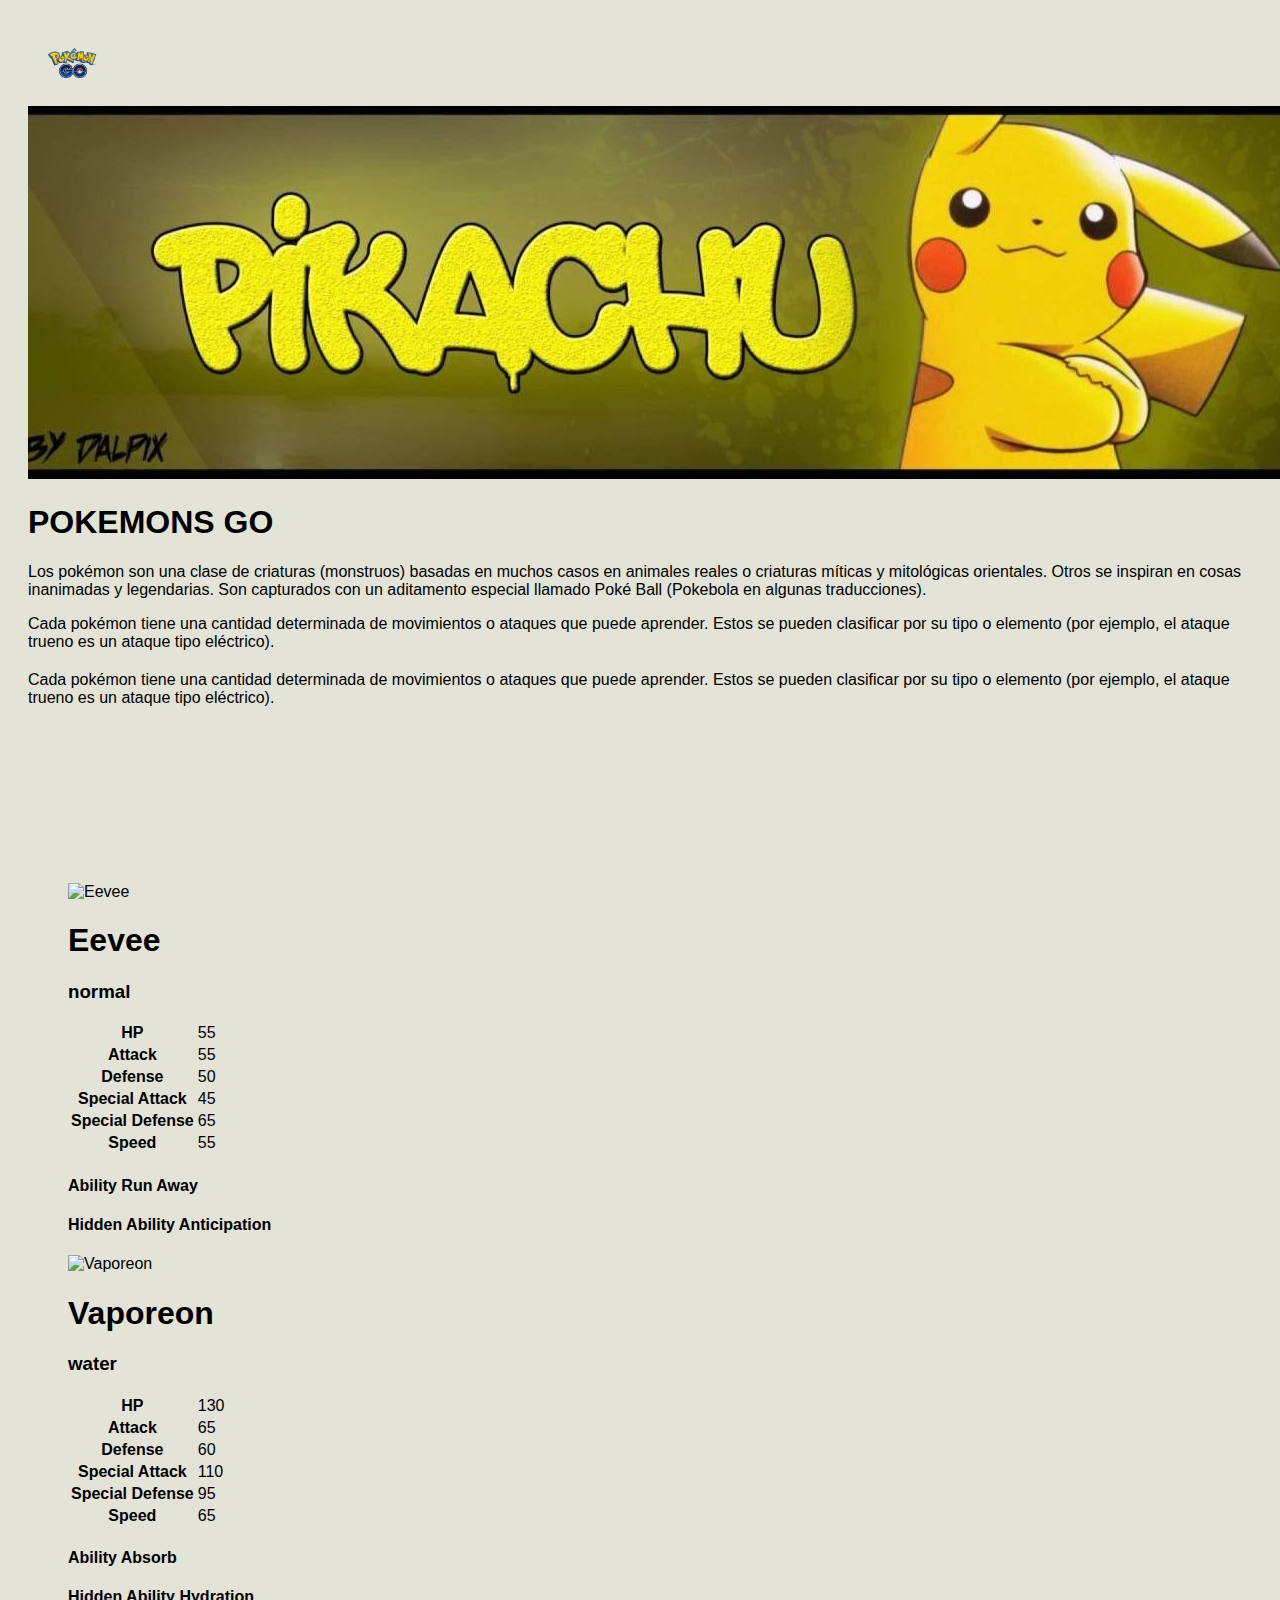
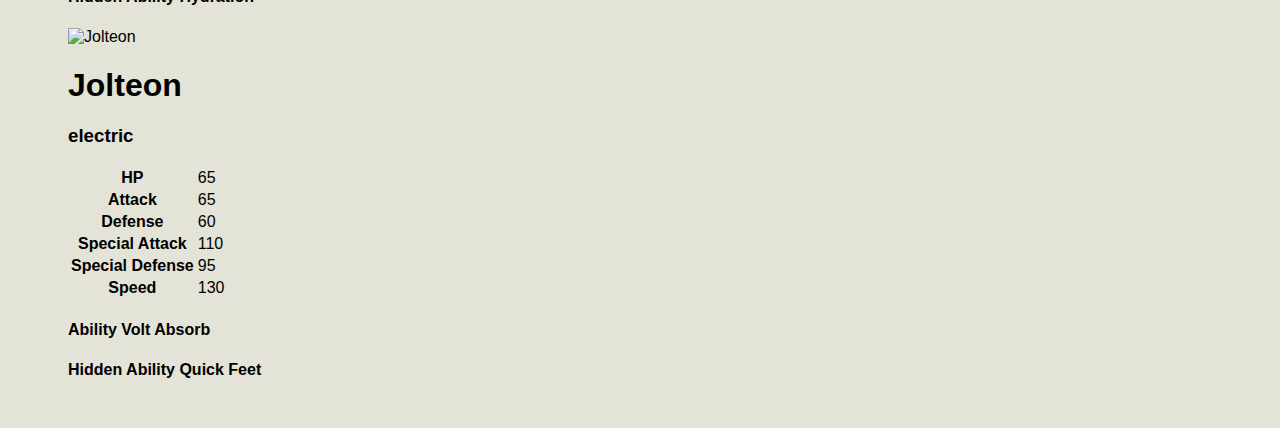
==== src/index.html @ 971dd5fc "filtrado de tipos de pockemon" ====
<!DOCTYPE html>
<html>
  <head>
    <meta charset="utf-8">
    <title>Data Lovers</title>
    <link rel="stylesheet" href="style.css"/> 
  </head>
  <body>
    
    <header class= "header">
      <div class= "contenedor">
         <span class="icon-menu"  id="btn-menu"><img src= "img/logo.png" alt="" class="logo"></span>
          <br>
        <nav class="nav" id="nav">
          <ul class="menu">
            <button id="filterGrass" class="menu__item"><a class="menu__link"> TIPO PLANTA </a></li>
            <button id="filterNormal" class="menu__item"></li><a class="menu__link"> TIPO NORMAL </a></li>
            <button id="filterFire" class="menu__item"></li><a class="menu__link"> TIPO FUEGO </a></li>
            <button id="filterPoison" class="menu__item"></li><a class="menu__link"> TIPO VENENO </a></li>
            <button id="filterElectric" class="menu__item"><a class="menu__link"> TIPO ELECTRICO </a></li>
            <button id="filterIce" class="menu__item"></li><a class="menu__link"> TIPO HIELO </a></li>
            <button id="filterFighting" class="menu__item"></li><a class="menu__link"> TIPO PELEADOR </a></li>
            <button id="filterGround" class="menu__item"></li><a class="menu__link"> TIPO TIERRA </a></li>
            <button id="filterFlying" class="menu__item"><a class="menu__link"> TIPO VOLADOR </a></li>
            <button id="filterPsychic" class="menu__item"></li><a class="menu__link"> TIPO PSIQUICO </a></li>
            <button id="filterBug" class="menu__item"></li><a class="menu__link"> TIPO INSECTO </a></li>
            <button id="filterRock" class="menu__item"></li><a class="menu__link"> TIPO ROCA </a></li>
            <button id="filterGhost" class="menu__item"><a class="menu__link"> TIPO FANTASMA </a></li>
            <button id="filterDragon" class="menu__item"></li><a class="menu__link"> TIPO DRAGON </a></li>
            <button id="filterDark" class="menu__item"></li><a class="menu__link"> TIPO SINIESTRO </a></li>
            <button id="filterSteel" class="menu__item"></li><a class="menu__link"> TIPO ACERO </a></li>
            <button id="filterFairy" class="menu__item"><a class="menu__link"> TIPO HADA </a></li>

          </ul>
        </nav>
      </div>
    </header>
    <div class= "baner"></div>
    <br>
      <img src="img/maxresdefault.jpg">
        <div class="contenedor">  
        <div class="baner__descripcion">
          <h1 class="contenedor">POKEMONS GO</h1>
            <p class="contenedor">Los pokémon son una clase de criaturas (monstruos) basadas en muchos 
              casos en animales reales o criaturas míticas y mitológicas orientales. Otros se inspiran 
              en cosas inanimadas y legendarias. Son capturados con un aditamento especial llamado Poké 
              Ball (Pokebola en algunas traducciones).
            </p>
        </div>
        <div id="btn-prev">&#60;</div>
          <div id="btn-next">&#62;</div>

        </div>
        <div class= "slider__txt2"></div>
          <div class="contenedor">Cada pokémon tiene una cantidad determinada de movimientos o 
            ataques que puede aprender. Estos se pueden clasificar por su tipo o elemento (por ejemplo, el 
            ataque trueno es un ataque tipo eléctrico). </div>
    </div>
    
    <main>
      <section class="destino">
        <div class="contenedor">
          <h2 calass="destino__titulo"></h2>
            <p class="destino__txt">Cada pokémon tiene una cantidad determinada de movimientos o 
                ataques que puede aprender. Estos se pueden clasificar por su tipo o elemento (por ejemplo, el 
                ataque trueno es un ataque tipo eléctrico).</p>
            <div class="destino__columna"></div>

        </div>
      </section>
    </main>
    <br><br><br><br> <br><br><br><br>
    <div id="root"></div>
    
    <div id="cards">  

      <figure class="card card--normal">
        <div class="card__image-container">
          <img src="http://www.serebii.net/pokemongo/pokemon/001.png" alt="Eevee" class="card__image">   
        </div>
        
        <figcaption class="card__caption">
          <h1 class="card__name">Eevee</h1>
      
          <h3 class="card__type">
            normal
          </h3>
      
          <table class="card__stats">
            <tbody><tr>
              <th>HP</th>
              <td>55</td>
            </tr>
            <tr>
              <th>Attack</th>
              <td>55</td>
            </tr>
            
            <tr>
              <th>Defense</th>
              <td>50</td>
            </tr>
      
            <tr>
              <th>Special Attack</th>
              <td>45</td>
            </tr>
            <tr>
              <th>Special Defense</th>
              <td>65</td>
            </tr>
            <tr>
              <th>Speed</th>  
              <td>55</td>
            </tr>
          </tbody></table>
          
          <div class="card__abilities">
            <h4 class="card__ability">
              <span class="card__label">Ability</span>
              Run Away
            </h4>
            <h4 class="card__ability">
              <span class="card__label">Hidden Ability</span>
              Anticipation
            </h4>
          </div>
        </figcaption>
      </figure>
      
      <figure class="card card--water">
        <div class="card__image-container">
          <img src="http://www.serebii.net/pokemongo/pokemon/002.png" alt="Vaporeon" class="card__image">   
        </div>
        
        <figcaption class="card__caption">
          <h1 class="card__name">Vaporeon</h1>
      
          <h3 class="card__type">
            water
          </h3>
      
          <table class="card__stats">
            <tbody><tr>
              <th>HP</th>
              <td>130</td>
            </tr>
            <tr>
              <th>Attack</th>
              <td>65</td>
            </tr>
            
            <tr>
              <th>Defense</th>
              <td>60</td>
            </tr>
      
            <tr>
              <th>Special Attack</th>
              <td>110</td>
            </tr>
            <tr>
              <th>Special Defense</th>
              <td>95</td>
            </tr>
            <tr>
              <th>Speed</th>  
              <td>65</td>
            </tr>
          </tbody></table>
          
          <div class="card__abilities">
            <h4 class="card__ability">
              <span class="card__label">Ability</span>
              Absorb
            </h4>
            <h4 class="card__ability">
              <span class="card__label">Hidden Ability</span>
              Hydration
            </h4>
          </div>
        </figcaption>
      </figure>
      
      <figure class="card card--electric">
        <div class="card__image-container">
          <img src="http://www.serebii.net/pokemongo/pokemon/003.png" alt="Jolteon" class="card__image">   
        </div>
        
        <figcaption class="card__caption">
          <h1 class="card__name">Jolteon</h1>
      
          <h3 class="card__type">
            electric
          </h3>
      
          <table class="card__stats">
            <tbody><tr>
              <th>HP</th>
              <td>65</td>
            </tr>
            <tr>
              <th>Attack</th>
              <td>65</td>
            </tr>
            
            <tr>
              <th>Defense</th>
              <td>60</td>
            </tr>
      
            <tr>
              <th>Special Attack</th>
              <td>110</td>
            </tr>
            <tr>
              <th>Special Defense</th>
              <td>95</td>
            </tr>
            <tr>
              <th>Speed</th>  
              <td>130</td>
            </tr>
          </tbody></table>
          
          <div class="card__abilities">
            <h4 class="card__ability">
              <span class="card__label">Ability</span>
              Volt Absorb
            </h4>
            <h4 class="card__ability">
              <span class="card__label">Hidden Ability</span>
              Quick Feet
            </h4>
          </div>
        </figcaption>
      </figure>
      </script>
        
    
    <script src="./data/pokemon/pokemon.js"></script>
    <script src="data.js"></script>
    <script src="main.js"></script>
  </body>
</html>
---- src/style.css ----
html, body{
    background: #E3E3D8;
    font-family: sans-serif;
    padding: 10px;
  }
.logo{
    width: 50px;
    height: 30px;
}
.header .contenedor{
    display: flex;
    justify-content: space-between;
}
.logo, .icon-menu{
    margin: 10px;
    color: black;
}
.icon-menu{
    display: block;
    width: 40px;
    height: 40px;
    font-size: 30px;
    text-align: center;
    cursor: pointer;
    line-height: 45px;
    border-radius: 5px;
}
.nav{
    position: absolute;
    top: 60px;
    left: -100%;
    width: 100%;
    z-index: 100;
    transition: all 0.5s;
}
.menu{
    list-style: none;
    padding: 0;
    margin: 0;
}
.menu__link{
    cursor: pointer;
    display: block;
    padding: 3px;
    color: black;
    height: 60px;
    border-bottom: 1px solid yellow;
    font-size: 20px;
    font-weight: bold;
}
.menu__link:hover {
    background: yellowgreen;
    color: black;
}
.muestrate{
    left: 0;
}

.baner img{
    width: 100%;
    position: center;
}
.baner{
    position: center;
    text-align: center;
}
#btn-prev,#btn-next{
    width: 40px;
    height: 40px;
    background: rgba(98,199,231,0.5);
    position: absolute;
    top: 45%;
    transform: translateY(-50%);
    line-height: 40px;
    font-size: 30px;
    text-align: center;
    border-radius: 50%;
    font-family: monospace;
    cursor: pointer;
    color: #fff;
    display: none;
}
#btn-prev:hover,#btn-next:hover{
    background: rgba(98,199,231,0.9);
}
#btn-prev{
    left: 10px;
}
#btn-next{
    right: 10px;
}
.baneer__description{
    background: rgba((0,0,0,0.5);
    color: #fff;
    padding: 20%;
    position: absolute;
    top:50%;
    left: 50%;
    transform: translateX(50%) translateY(-50%);
}
.banner__descrption h1{
    font-size: 30px;
}
.banner__description p{
    font-size: 10px;
    display: none;
}
.slider__txt2{
    background: rgba(98,199,231,0.7);
    width: 100%;
    position: absolute;
    bottom: 0;
    padding: 10px;
    color: #fff;
    text-align: justify;
    display: none;
}


@import url('https://fonts.googleapis.com/css?family=Open+Sans|Open+Sans+Condensed:300,700');
body {
  font-family: "Open Sans", Helvetica, sans-serif;
  text-align: center;
  margin: 20px;
}

img {
  max-height: 30px;
  margin: auto;
  display: inline-block;
}
h1, h2, h3, h4, h5 {
  margin: 0;
  font-weight: 400;
}


.card {
  display: inline-block;
  width: 50px;
  padding: 1em;
  border-radius: 15px;  
  margin: 10px;
  background: #ddd;
  text-align: left;
}
  __caption {
    background-color: rgba(#ffffff, 0.65);
    padding: 1em;
    position: relative;
    border-radius: 0 0 3px 3px;
  }
  __image-container {
    background-color: rgba(#000000, 0.7);
    text-align: center;
    padding: 1em 1em 0;
    border-radius: 3px 3px 0 0;
  }
  
  __type {
    position: absolute;
    top: 0;
    right: 1em;
    transform: translateY(-50%);
    color: #ffffff;
    text-transform: uppercase;
    font-family: "Open Sans Condensed", "Open Sans", helvetica, sans-serif;
    letter-spacing: 0.1em;
    padding: 0.25em;
    line-height: 1;
    border-radius: 2px;
    background: #bbbbbb;
  }

  __label {
    font-size: 10px;
    text-transform: uppercase;
    font-weight: 400;
    display: block;
    margin-bottom: 3px;
  }
  
  
  __name {
    font-family: "Open Sans Condensed", "Open Sans", helvetica, sans-serif;
    text-align: center;
    font-size: 1.5em;    
    font-weight: 700;
    letter-spacing: 0.02em;
  }
  
  __stats {
    margin: 1em 0;
  }
    th {
      font-family: "Open Sans Condensed", "Open Sans", helvetica, sans-serif;
      text-align: right;
      font-weight: 300;
     width: 100%;
    }
    th, td {
      width: 50%;
      padding: 0.25em 0.5em 0;
    }
  
  __abilities {
    display: flex;
    justify-content: space-between;
  }
  __ability {
    margin-top: 1em;
    flex: 1 0;
  }
  
  box-shadow: 0px 5px 20px -10px #111111;
  
  
  --normal {
    background: linear-gradient(110deg, #FDBB2D 0%, #3A1C71 100%);
    box-shadow: 0px 5px 20px -10px #3A1C71;
  }
    .card__type {
      background-color: #C08A53;
    }
  
  --water {
  background: linear-gradient(120deg, #1CB5E0 0%, #000851 100%);    
    box-shadow: 0px 5px 20px -10px #000851;
  }
    .card__type {
      background-color: #1CB5E0;
    }
  
  --electric {
    
    background: linear-gradient(90deg, rgba(255,222,0,1) 34%, rgba(232,255,153,1) 83%);
  }
    .card__type {
      background-color: #000;
    }
  
  --fire {
    background: linear-gradient(0deg, rgba(199,24,0,1) 10%, rgba(252,194,69,1) 100%);
  }
    .card__type {
      background-color: rgba(199,24,0,1);
    }
  
  
  --psychic {
    
    background: linear-gradient(140deg, rgba(255,167,249,1) 0%, rgba(255,44,195,1) 39%, rgba(255,227,167,1) 100%);
  }
    .card__type {
      background: #ff2cc3;
    }
  
  
  --dark {
    background: linear-gradient(20deg, rgba(25,25,25,1) 0%, rgba(16,11,50,1) 33%, rgba(92,2,73,1) 100%);
  }
    .card__type {
      background: #5c0249;
    }

  --grass {
    background: linear-gradient(140deg, rgba(196,218,61,1) 0%, rgba(110,127,14,1) 69%, rgba(39,80,9,1) 100%);
  }
    .card__type {
      background: #6e7f0e;
    }
  
  
  --ice {
    background: linear-gradient(230deg, rgba(202,234,246,1) 0%, rgba(160,234,241,1) 46%, rgba(111,184,235,1) 100%);
  }
    .card__type {
      background: #6fb8eb;
    }
  
  
  --fairy {
    background: linear-gradient(45deg, rgba(255,230,240,1) 0%, rgba(255,197,224,1) 34%, rgba(255,166,185,1) 71%, rgba(255,138,149,1) 100%);
  }
    .card__type {
      background: #ff8a95;
    }
  
  
  position: relative;  
  transition: 0.4s;

  @for $i from 1 through 9 {
    &:nth-child(#{$i}) {
      $rotation: (5 - random(10)) + deg;
      transform: translateY(0px) rotate($rotation);      
    }
  }

  &:hover {
    z-index: 5;
    box-shadow: 0px 13px 30px -15px #000000;
    transform:translateY(-10px);
  }
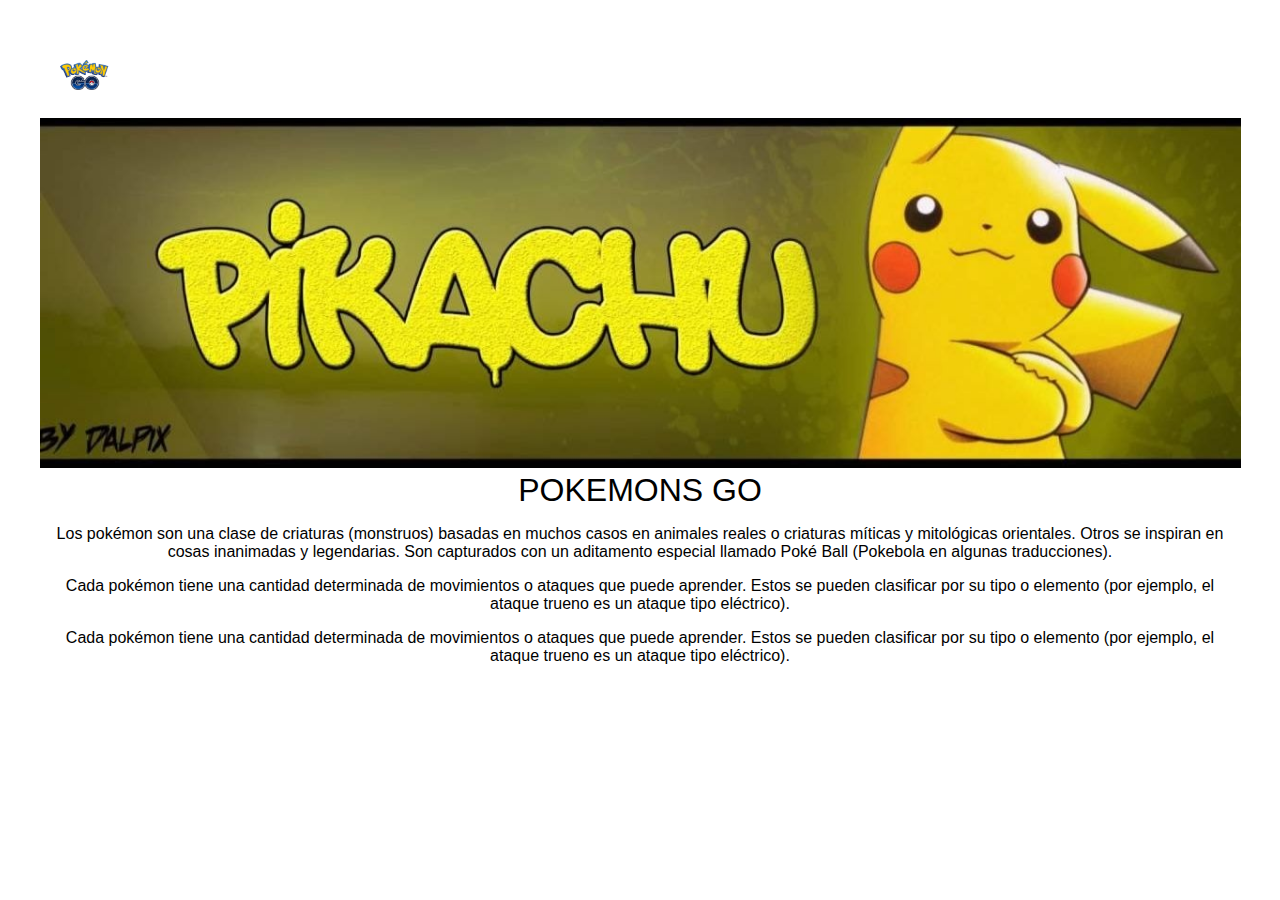
==== commit b16a2aec: "se agregan mas estilos" ====
--- a/src/index.html
+++ b/src/index.html
@@ -52,9 +52,9 @@
 
         </div>
         <div class= "slider__txt2"></div>
-          <div class="contenedor">Cada pokémon tiene una cantidad determinada de movimientos o 
+          <div class="contenedor"><p>Cada pokémon tiene una cantidad determinada de movimientos o 
             ataques que puede aprender. Estos se pueden clasificar por su tipo o elemento (por ejemplo, el 
-            ataque trueno es un ataque tipo eléctrico). </div>
+            ataque trueno es un ataque tipo eléctrico).</p></div>
     </div>
     
     <main>
@@ -71,171 +71,6 @@
     </main>
     <br><br><br><br> <br><br><br><br>
     <div id="root"></div>
-    
-    <div id="cards">  
-
-      <figure class="card card--normal">
-        <div class="card__image-container">
-          <img src="http://www.serebii.net/pokemongo/pokemon/001.png" alt="Eevee" class="card__image">   
-        </div>
-        
-        <figcaption class="card__caption">
-          <h1 class="card__name">Eevee</h1>
-      
-          <h3 class="card__type">
-            normal
-          </h3>
-      
-          <table class="card__stats">
-            <tbody><tr>
-              <th>HP</th>
-              <td>55</td>
-            </tr>
-            <tr>
-              <th>Attack</th>
-              <td>55</td>
-            </tr>
-            
-            <tr>
-              <th>Defense</th>
-              <td>50</td>
-            </tr>
-      
-            <tr>
-              <th>Special Attack</th>
-              <td>45</td>
-            </tr>
-            <tr>
-              <th>Special Defense</th>
-              <td>65</td>
-            </tr>
-            <tr>
-              <th>Speed</th>  
-              <td>55</td>
-            </tr>
-          </tbody></table>
-          
-          <div class="card__abilities">
-            <h4 class="card__ability">
-              <span class="card__label">Ability</span>
-              Run Away
-            </h4>
-            <h4 class="card__ability">
-              <span class="card__label">Hidden Ability</span>
-              Anticipation
-            </h4>
-          </div>
-        </figcaption>
-      </figure>
-      
-      <figure class="card card--water">
-        <div class="card__image-container">
-          <img src="http://www.serebii.net/pokemongo/pokemon/002.png" alt="Vaporeon" class="card__image">   
-        </div>
-        
-        <figcaption class="card__caption">
-          <h1 class="card__name">Vaporeon</h1>
-      
-          <h3 class="card__type">
-            water
-          </h3>
-      
-          <table class="card__stats">
-            <tbody><tr>
-              <th>HP</th>
-              <td>130</td>
-            </tr>
-            <tr>
-              <th>Attack</th>
-              <td>65</td>
-            </tr>
-            
-            <tr>
-              <th>Defense</th>
-              <td>60</td>
-            </tr>
-      
-            <tr>
-              <th>Special Attack</th>
-              <td>110</td>
-            </tr>
-            <tr>
-              <th>Special Defense</th>
-              <td>95</td>
-            </tr>
-            <tr>
-              <th>Speed</th>  
-              <td>65</td>
-            </tr>
-          </tbody></table>
-          
-          <div class="card__abilities">
-            <h4 class="card__ability">
-              <span class="card__label">Ability</span>
-              Absorb
-            </h4>
-            <h4 class="card__ability">
-              <span class="card__label">Hidden Ability</span>
-              Hydration
-            </h4>
-          </div>
-        </figcaption>
-      </figure>
-      
-      <figure class="card card--electric">
-        <div class="card__image-container">
-          <img src="http://www.serebii.net/pokemongo/pokemon/003.png" alt="Jolteon" class="card__image">   
-        </div>
-        
-        <figcaption class="card__caption">
-          <h1 class="card__name">Jolteon</h1>
-      
-          <h3 class="card__type">
-            electric
-          </h3>
-      
-          <table class="card__stats">
-            <tbody><tr>
-              <th>HP</th>
-              <td>65</td>
-            </tr>
-            <tr>
-              <th>Attack</th>
-              <td>65</td>
-            </tr>
-            
-            <tr>
-              <th>Defense</th>
-              <td>60</td>
-            </tr>
-      
-            <tr>
-              <th>Special Attack</th>
-              <td>110</td>
-            </tr>
-            <tr>
-              <th>Special Defense</th>
-              <td>95</td>
-            </tr>
-            <tr>
-              <th>Speed</th>  
-              <td>130</td>
-            </tr>
-          </tbody></table>
-          
-          <div class="card__abilities">
-            <h4 class="card__ability">
-              <span class="card__label">Ability</span>
-              Volt Absorb
-            </h4>
-            <h4 class="card__ability">
-              <span class="card__label">Hidden Ability</span>
-              Quick Feet
-            </h4>
-          </div>
-        </figcaption>
-      </figure>
-      </script>
         
     
     <script src="./data/pokemon/pokemon.js"></script>
--- a/src/style.css
+++ b/src/style.css
@@ -1,11 +1,17 @@
 html, body{
-    background: #E3E3D8;
+    background: white;
     font-family: sans-serif;
     padding: 10px;
   }
 .logo{
     width: 50px;
     height: 30px;
+}
+
+.contenedor .p{
+    color: white;
+    display: block;
+
 }
 .header .contenedor{
     display: flex;
@@ -90,7 +96,7 @@
     right: 10px;
 }
 .baneer__description{
-    background: rgba((0,0,0,0.5);
+    background: rgba(0,0,0,0.5);
     color: #fff;
     padding: 20%;
     position: absolute;
@@ -115,9 +121,71 @@
     text-align: justify;
     display: none;
 }
-
-
-@import url('https://fonts.googleapis.com/css?family=Open+Sans|Open+Sans+Condensed:300,700');
+  .pokemonCard {
+    width: 50%;
+	height: 100px;display: -webkit-box;
+	display: -ms-flexbox;
+	display: flex;
+	-ms-flex-wrap: wrap;
+	    flex-wrap: wrap;
+	-webkit-box-pack: center;
+	    -ms-flex-pack: center;
+	        justify-content: center;
+	-webkit-box-align: center;
+	    -ms-flex-align: center;
+	        align-items: center;
+	-webkit-box-orient: horizontal;
+	-webkit-box-direction: normal;
+	    -ms-flex-direction: row;
+	        flex-direction: row;
+
+	margin: 10px;
+	width: 300px;
+	height: 490px;
+	text-align: center;
+	border-radius: 3px;
+	-webkit-transition: 200ms ease-in-out;
+	-o-transition: 200ms ease-in-out;
+	transition: 200ms ease-in-out;
+	-webkit-box-shadow: 0 0 15px rgba(0,0,0,0.3);
+	        box-shadow: 0 0 15px rgba(0,0,0,0.3);
+	margin-bottom: -10px;
+	-webkit-box-shadow: 0 0 5px 
+  
+  rgba(0,0,0,0.7);
+	        box-shadow: 0 0 5px rgba(0,0,0,0.7);
+	color: #fff;
+	padding: 30px;
+	margin-top: 100px;
+	text-align: center;
+	font-weight: 100;
+	font-size: 25px;
+	background: rgba(0,0,0,0.8);
+	-webkit-box-shadow: 0 0 30px rgba(0,0,0,0.7);
+	        box-shadow: 0 0 30px rgba(0,0,0,0.8);
+
+	color: #fff;
+	font-weight: 300;
+	text-align: center;
+	letter-spacing: 3px;
+	text-shadow: 0 0 3px rgba(0,0,0,0.9);
+
+	width: 130px;
+	height:130px;
+	margin: 120px auto;
+	position: relative;
+	border-radius: 100px;
+
+	top: 16px;
+	color: #fff;
+	position: relative;
+	font-size: 20px;
+	text-align: center;
+	font-weight: 100;
+
+  }
+
+  @import url('https://fonts.googleapis.com/css?family=Open+Sans|Open+Sans+Condensed:300,700');
 body {
   font-family: "Open Sans", Helvetica, sans-serif;
   text-align: center;
@@ -125,182 +193,12 @@
 }
 
 img {
-  max-height: 30px;
+  max-height: 350px;
   margin: auto;
   display: inline-block;
 }
 h1, h2, h3, h4, h5 {
   margin: 0;
-  font-weight: 400;
-}
-
-
-.card {
-  display: inline-block;
-  width: 50px;
-  padding: 1em;
-  border-radius: 15px;  
-  margin: 10px;
-  background: #ddd;
-  text-align: left;
-}
-  __caption {
-    background-color: rgba(#ffffff, 0.65);
-    padding: 1em;
-    position: relative;
-    border-radius: 0 0 3px 3px;
-  }
-  __image-container {
-    background-color: rgba(#000000, 0.7);
-    text-align: center;
-    padding: 1em 1em 0;
-    border-radius: 3px 3px 0 0;
-  }
-  
-  __type {
-    position: absolute;
-    top: 0;
-    right: 1em;
-    transform: translateY(-50%);
-    color: #ffffff;
-    text-transform: uppercase;
-    font-family: "Open Sans Condensed", "Open Sans", helvetica, sans-serif;
-    letter-spacing: 0.1em;
-    padding: 0.25em;
-    line-height: 1;
-    border-radius: 2px;
-    background: #bbbbbb;
-  }
-
-  __label {
-    font-size: 10px;
-    text-transform: uppercase;
-    font-weight: 400;
-    display: block;
-    margin-bottom: 3px;
-  }
-  
-  
-  __name {
-    font-family: "Open Sans Condensed", "Open Sans", helvetica, sans-serif;
-    text-align: center;
-    font-size: 1.5em;    
-    font-weight: 700;
-    letter-spacing: 0.02em;
-  }
-  
-  __stats {
-    margin: 1em 0;
-  }
-    th {
-      font-family: "Open Sans Condensed", "Open Sans", helvetica, sans-serif;
-      text-align: right;
-      font-weight: 300;
-     width: 100%;
-    }
-    th, td {
-      width: 50%;
-      padding: 0.25em 0.5em 0;
-    }
-  
-  __abilities {
-    display: flex;
-    justify-content: space-between;
-  }
-  __ability {
-    margin-top: 1em;
-    flex: 1 0;
-  }
-  
-  box-shadow: 0px 5px 20px -10px #111111;
-  
-  
-  --normal {
-    background: linear-gradient(110deg, #FDBB2D 0%, #3A1C71 100%);
-    box-shadow: 0px 5px 20px -10px #3A1C71;
-  }
-    .card__type {
-      background-color: #C08A53;
-    }
-  
-  --water {
-  background: linear-gradient(120deg, #1CB5E0 0%, #000851 100%);    
-    box-shadow: 0px 5px 20px -10px #000851;
-  }
-    .card__type {
-      background-color: #1CB5E0;
-    }
-  
-  --electric {
-    
-    background: linear-gradient(90deg, rgba(255,222,0,1) 34%, rgba(232,255,153,1) 83%);
-  }
-    .card__type {
-      background-color: #000;
-    }
-  
-  --fire {
-    background: linear-gradient(0deg, rgba(199,24,0,1) 10%, rgba(252,194,69,1) 100%);
-  }
-    .card__type {
-      background-color: rgba(199,24,0,1);
-    }
-  
-  
-  --psychic {
-    
-    background: linear-gradient(140deg, rgba(255,167,249,1) 0%, rgba(255,44,195,1) 39%, rgba(255,227,167,1) 100%);
-  }
-    .card__type {
-      background: #ff2cc3;
-    }
-  
-  
-  --dark {
-    background: linear-gradient(20deg, rgba(25,25,25,1) 0%, rgba(16,11,50,1) 33%, rgba(92,2,73,1) 100%);
-  }
-    .card__type {
-      background: #5c0249;
-    }
-
-  --grass {
-    background: linear-gradient(140deg, rgba(196,218,61,1) 0%, rgba(110,127,14,1) 69%, rgba(39,80,9,1) 100%);
-  }
-    .card__type {
-      background: #6e7f0e;
-    }
-  
-  
-  --ice {
-    background: linear-gradient(230deg, rgba(202,234,246,1) 0%, rgba(160,234,241,1) 46%, rgba(111,184,235,1) 100%);
-  }
-    .card__type {
-      background: #6fb8eb;
-    }
-  
-  
-  --fairy {
-    background: linear-gradient(45deg, rgba(255,230,240,1) 0%, rgba(255,197,224,1) 34%, rgba(255,166,185,1) 71%, rgba(255,138,149,1) 100%);
-  }
-    .card__type {
-      background: #ff8a95;
-    }
-  
-  
-  position: relative;  
-  transition: 0.4s;
-
-  @for $i from 1 through 9 {
-    &:nth-child(#{$i}) {
-      $rotation: (5 - random(10)) + deg;
-      transform: translateY(0px) rotate($rotation);      
-    }
-  }
-
-  &:hover {
-    z-index: 5;
-    box-shadow: 0px 13px 30px -15px #000000;
-    transform:translateY(-10px);
-  }
-
-
+  font-weight: 40;
+}
+
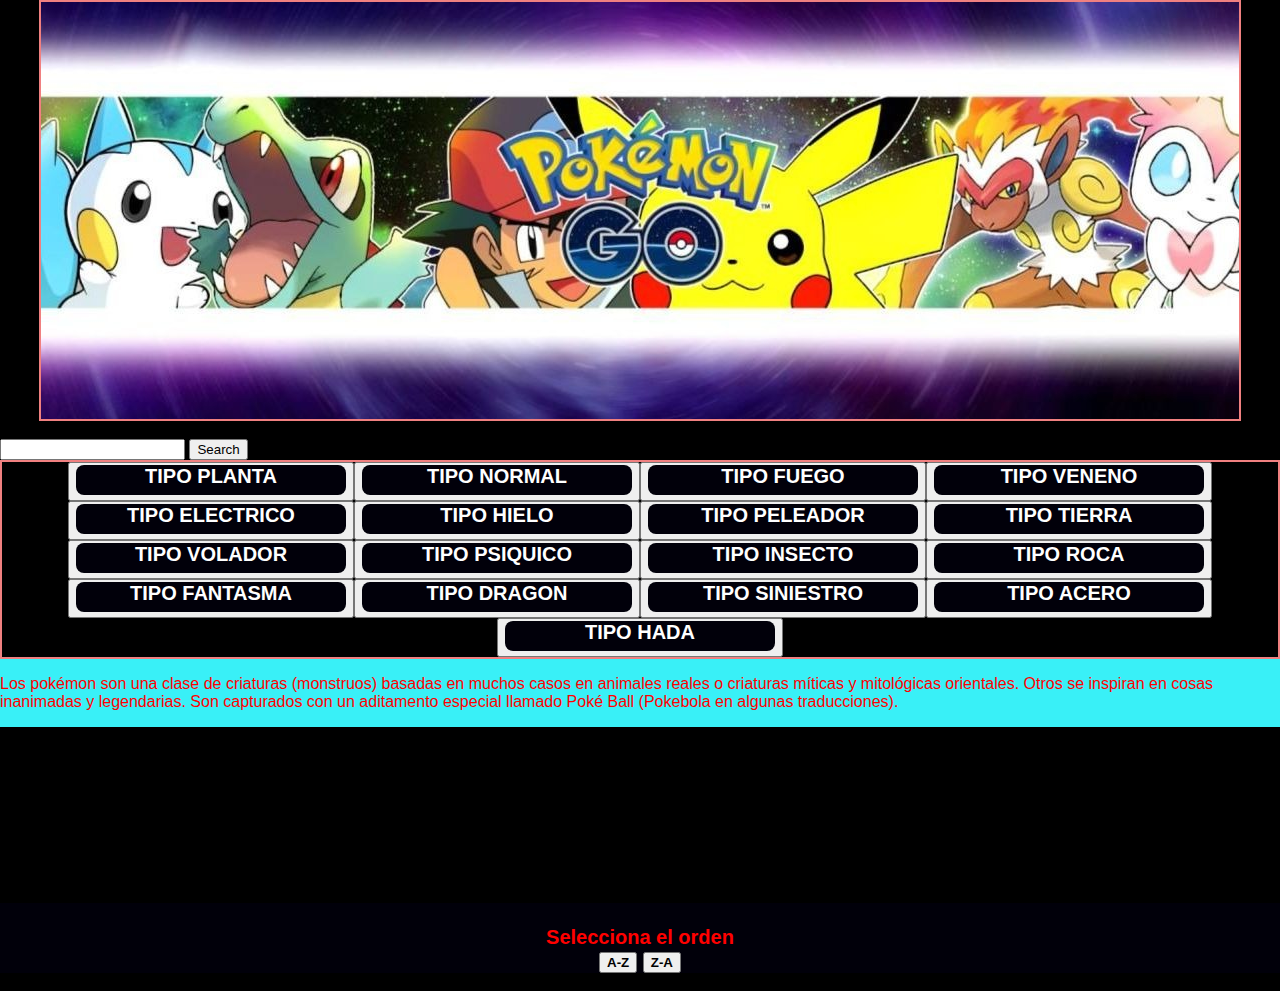
==== commit 6332a08e: "se agrega diseno y se reducen las funciones de filtrado" ====
--- a/src/index.html
+++ b/src/index.html
@@ -6,70 +6,66 @@
     <link rel="stylesheet" href="style.css"/> 
   </head>
   <body>
+    <div class= "baner"></div>
+      <img src="img/maxresdefault 22.jpg" class= "center">
+
+      <div class="search">
+        <br>
+        <input type="text" name="" value="" autocomplete="off" id= "txtCont">
+        <input type="button" name="" value="Search" id= "txtSearch" class="myOtherButtons">
+      </div>
+
+    <header class= "header">
+  
+            <button id="filterGrass" class="menu__item"><a class="menu__link"> TIPO PLANTA </a>
+            <button id="filterNormal" class="menu__item"><a class="menu__link"> TIPO NORMAL </a>
+            <button id="filterFire" class="menu__item"><a class="menu__link"> TIPO FUEGO </a>
+            <button id="filterPoison" class="menu__item"><a class="menu__link"> TIPO VENENO </a>
+            <button id="filterElectric" class="menu__item"><a class="menu__link"> TIPO ELECTRICO </a>
+            <button id="filterIce" class="menu__item"><a class="menu__link"> TIPO HIELO </a>
+            <button id="filterFighting" class="menu__item"><a class="menu__link"> TIPO PELEADOR </a>
+            <button id="filterGround" class="menu__item"><a class="menu__link"> TIPO TIERRA </a>
+            <button id="filterFlying" class="menu__item"><a class="menu__link"> TIPO VOLADOR </a>
+            <button id="filterPsychic" class="menu__item"><a class="menu__link"> TIPO PSIQUICO </a>
+            <button id="filterBug" class="menu__item"><a class="menu__link"> TIPO INSECTO </a>
+            <button id="filterRock" class="menu__item"><a class="menu__link"> TIPO ROCA </a>
+            <button id="filterGhost" class="menu__item"><a class="menu__link"> TIPO FANTASMA </a>
+            <button id="filterDragon" class="menu__item"><a class="menu__link"> TIPO DRAGON </a>
+            <button id="filterDark" class="menu__item"><a class="menu__link"> TIPO SINIESTRO </a>
+            <button id="filterSteel" class="menu__item"><a class="menu__link"> TIPO ACERO </a>
+            <button id="filterFairy" class="menu__item"><a class="menu__link"> TIPO HADA </a>
+              
+    </header>
+
     
-    <header class= "header">
-      <div class= "contenedor">
-         <span class="icon-menu"  id="btn-menu"><img src= "img/logo.png" alt="" class="logo"></span>
-          <br>
-        <nav class="nav" id="nav">
-          <ul class="menu">
-            <button id="filterGrass" class="menu__item"><a class="menu__link"> TIPO PLANTA </a></li>
-            <button id="filterNormal" class="menu__item"></li><a class="menu__link"> TIPO NORMAL </a></li>
-            <button id="filterFire" class="menu__item"></li><a class="menu__link"> TIPO FUEGO </a></li>
-            <button id="filterPoison" class="menu__item"></li><a class="menu__link"> TIPO VENENO </a></li>
-            <button id="filterElectric" class="menu__item"><a class="menu__link"> TIPO ELECTRICO </a></li>
-            <button id="filterIce" class="menu__item"></li><a class="menu__link"> TIPO HIELO </a></li>
-            <button id="filterFighting" class="menu__item"></li><a class="menu__link"> TIPO PELEADOR </a></li>
-            <button id="filterGround" class="menu__item"></li><a class="menu__link"> TIPO TIERRA </a></li>
-            <button id="filterFlying" class="menu__item"><a class="menu__link"> TIPO VOLADOR </a></li>
-            <button id="filterPsychic" class="menu__item"></li><a class="menu__link"> TIPO PSIQUICO </a></li>
-            <button id="filterBug" class="menu__item"></li><a class="menu__link"> TIPO INSECTO </a></li>
-            <button id="filterRock" class="menu__item"></li><a class="menu__link"> TIPO ROCA </a></li>
-            <button id="filterGhost" class="menu__item"><a class="menu__link"> TIPO FANTASMA </a></li>
-            <button id="filterDragon" class="menu__item"></li><a class="menu__link"> TIPO DRAGON </a></li>
-            <button id="filterDark" class="menu__item"></li><a class="menu__link"> TIPO SINIESTRO </a></li>
-            <button id="filterSteel" class="menu__item"></li><a class="menu__link"> TIPO ACERO </a></li>
-            <button id="filterFairy" class="menu__item"><a class="menu__link"> TIPO HADA </a></li>
-
-          </ul>
-        </nav>
-      </div>
-    </header>
-    <div class= "baner"></div>
-    <br>
-      <img src="img/maxresdefault.jpg">
-        <div class="contenedor">  
-        <div class="baner__descripcion">
-          <h1 class="contenedor">POKEMONS GO</h1>
-            <p class="contenedor">Los pokémon son una clase de criaturas (monstruos) basadas en muchos 
+        <div class="contenedor"> 
+              <p>Los pokémon son una clase de criaturas (monstruos) basadas en muchos 
               casos en animales reales o criaturas míticas y mitológicas orientales. Otros se inspiran 
               en cosas inanimadas y legendarias. Son capturados con un aditamento especial llamado Poké 
               Ball (Pokebola en algunas traducciones).
             </p>
         </div>
-        <div id="btn-prev">&#60;</div>
-          <div id="btn-next">&#62;</div>
 
         </div>
-        <div class= "slider__txt2"></div>
-          <div class="contenedor"><p>Cada pokémon tiene una cantidad determinada de movimientos o 
+          <div class="column"><p>Cada pokémon tiene una cantidad determinada de movimientos o 
             ataques que puede aprender. Estos se pueden clasificar por su tipo o elemento (por ejemplo, el 
             ataque trueno es un ataque tipo eléctrico).</p></div>
     </div>
     
     <main>
-      <section class="destino">
-        <div class="contenedor">
-          <h2 calass="destino__titulo"></h2>
-            <p class="destino__txt">Cada pokémon tiene una cantidad determinada de movimientos o 
+            <p class="columnSide">Cada pokémon tiene una cantidad determinada de movimientos o 
                 ataques que puede aprender. Estos se pueden clasificar por su tipo o elemento (por ejemplo, el 
                 ataque trueno es un ataque tipo eléctrico).</p>
-            <div class="destino__columna"></div>
-
         </div>
       </section>
     </main>
-    <br><br><br><br> <br><br><br><br>
+
+
+    <div id= "inicio" class="contentAscDesc"><br>Selecciona el orden</br> 
+      <input class="buttonOrderAsc" id="orderNameAsc" type="button" name="" value="A-Z"> 
+      <input class="buttonOrderDesc" id="orderNameDesc" type="button" name="" value="Z-A">
+    </div><br>
+    
     <div id="root"></div>
         
     
--- a/src/style.css
+++ b/src/style.css
@@ -1,204 +1,82 @@
-html, body{
-    background: white;
-    font-family: sans-serif;
-    padding: 10px;
-  }
-.logo{
-    width: 50px;
-    height: 30px;
+ body{
+    margin: 0;
+    font-family: 'Open Sans', sans-serif;
+    background-color: black;
+    max-width: 100%;
+    background-repeat: no-repeat;
+    background-size: cover;
+    margin-left: auto;
+    margin-right: auto;
+    display: block;
 }
-
-.contenedor .p{
-    color: white;
-    display: block;
-
+.header{
+    display: center;
+    text-align:center;
+    border: 2px solid lightcoral;
 }
-.header .contenedor{
-    display: flex;
-    justify-content: space-between;
-}
-.logo, .icon-menu{
-    margin: 10px;
-    color: black;
-}
-.icon-menu{
-    display: block;
-    width: 40px;
-    height: 40px;
-    font-size: 30px;
-    text-align: center;
-    cursor: pointer;
-    line-height: 45px;
-    border-radius: 5px;
-}
-.nav{
-    position: absolute;
-    top: 60px;
-    left: -100%;
-    width: 100%;
-    z-index: 100;
-    transition: all 0.5s;
-}
-.menu{
-    list-style: none;
-    padding: 0;
-    margin: 0;
+.contenedor{
+    background-color: rgb(57, 240, 247);
+    color: red;
 }
 .menu__link{
+    background-color: rgb(1, 0, 10);
+    color: red;
+    text-align: center;
+    display: inline-block;
     cursor: pointer;
-    display: block;
-    padding: 3px;
-    color: black;
-    height: 60px;
-    border-bottom: 1px solid yellow;
+    color: rgb(255, 255, 255);
+    height: 30px;
+    width: 270px;
+    font-size: 20px;
+    font-weight: bold;
+    overflow: auto;
+    border-radius: 8px;
+}
+.menu__link:hover {
+    background: rgb(250, 4, 45);
+    border-radius: 8px;
+}
+.baner{
+    font-family: 'Open Sans', sans-serif;
+}
+.contentAscDesc{
+    background-color: rgb(1, 0, 10);
+    color: red;
+    text-align: center;
+    font-family: 'Open Sans', sans-serif;
     font-size: 20px;
     font-weight: bold;
 }
-.menu__link:hover {
-    background: yellowgreen;
-    color: black;
+.buttonOrderAsc{
+    font-weight: bold;
 }
-.muestrate{
-    left: 0;
+.buttonOrderDesc{
+    font-weight: bold;
 }
-
-.baner img{
-    width: 100%;
-    position: center;
-}
-.baner{
-    position: center;
-    text-align: center;
-}
-#btn-prev,#btn-next{
-    width: 40px;
-    height: 40px;
-    background: rgba(98,199,231,0.5);
-    position: absolute;
-    top: 45%;
-    transform: translateY(-50%);
-    line-height: 40px;
-    font-size: 30px;
-    text-align: center;
-    border-radius: 50%;
-    font-family: monospace;
-    cursor: pointer;
-    color: #fff;
-    display: none;
-}
-#btn-prev:hover,#btn-next:hover{
-    background: rgba(98,199,231,0.9);
-}
-#btn-prev{
-    left: 10px;
-}
-#btn-next{
-    right: 10px;
-}
-.baneer__description{
-    background: rgba(0,0,0,0.5);
-    color: #fff;
-    padding: 20%;
-    position: absolute;
-    top:50%;
-    left: 50%;
-    transform: translateX(50%) translateY(-50%);
-}
-.banner__descrption h1{
-    font-size: 30px;
-}
-.banner__description p{
-    font-size: 10px;
-    display: none;
-}
-.slider__txt2{
-    background: rgba(98,199,231,0.7);
-    width: 100%;
-    position: absolute;
-    bottom: 0;
-    padding: 10px;
-    color: #fff;
-    text-align: justify;
-    display: none;
+.center{
+    display:block;
+    margin:auto;
+    border: 2px solid lightcoral;
 }
   .pokemonCard {
+    display: inline-block;
+    width: 200px;
+    height: 100px;
+    padding: 1em 3px 30px 5px;
+    border: 1px solid blue; 
+    background-color: solid black;
+    overflow: auto;
+    color: white;
+    font-weight: bold;
+  }
+  .contenedor{
+    float: left;
+  }
+  .column {
+    width: 25%;
+  }
+  
+  /* Left and right column */
+  .columnSide {
     width: 50%;
-	height: 100px;display: -webkit-box;
-	display: -ms-flexbox;
-	display: flex;
-	-ms-flex-wrap: wrap;
-	    flex-wrap: wrap;
-	-webkit-box-pack: center;
-	    -ms-flex-pack: center;
-	        justify-content: center;
-	-webkit-box-align: center;
-	    -ms-flex-align: center;
-	        align-items: center;
-	-webkit-box-orient: horizontal;
-	-webkit-box-direction: normal;
-	    -ms-flex-direction: row;
-	        flex-direction: row;
-
-	margin: 10px;
-	width: 300px;
-	height: 490px;
-	text-align: center;
-	border-radius: 3px;
-	-webkit-transition: 200ms ease-in-out;
-	-o-transition: 200ms ease-in-out;
-	transition: 200ms ease-in-out;
-	-webkit-box-shadow: 0 0 15px rgba(0,0,0,0.3);
-	        box-shadow: 0 0 15px rgba(0,0,0,0.3);
-	margin-bottom: -10px;
-	-webkit-box-shadow: 0 0 5px 
-  
-  rgba(0,0,0,0.7);
-	        box-shadow: 0 0 5px rgba(0,0,0,0.7);
-	color: #fff;
-	padding: 30px;
-	margin-top: 100px;
-	text-align: center;
-	font-weight: 100;
-	font-size: 25px;
-	background: rgba(0,0,0,0.8);
-	-webkit-box-shadow: 0 0 30px rgba(0,0,0,0.7);
-	        box-shadow: 0 0 30px rgba(0,0,0,0.8);
-
-	color: #fff;
-	font-weight: 300;
-	text-align: center;
-	letter-spacing: 3px;
-	text-shadow: 0 0 3px rgba(0,0,0,0.9);
-
-	width: 130px;
-	height:130px;
-	margin: 120px auto;
-	position: relative;
-	border-radius: 100px;
-
-	top: 16px;
-	color: #fff;
-	position: relative;
-	font-size: 20px;
-	text-align: center;
-	font-weight: 100;
-
-  }
-
-  @import url('https://fonts.googleapis.com/css?family=Open+Sans|Open+Sans+Condensed:300,700');
-body {
-  font-family: "Open Sans", Helvetica, sans-serif;
-  text-align: center;
-  margin: 20px;
-}
-
-img {
-  max-height: 350px;
-  margin: auto;
-  display: inline-block;
-}
-h1, h2, h3, h4, h5 {
-  margin: 0;
-  font-weight: 40;
-}
-
+  }